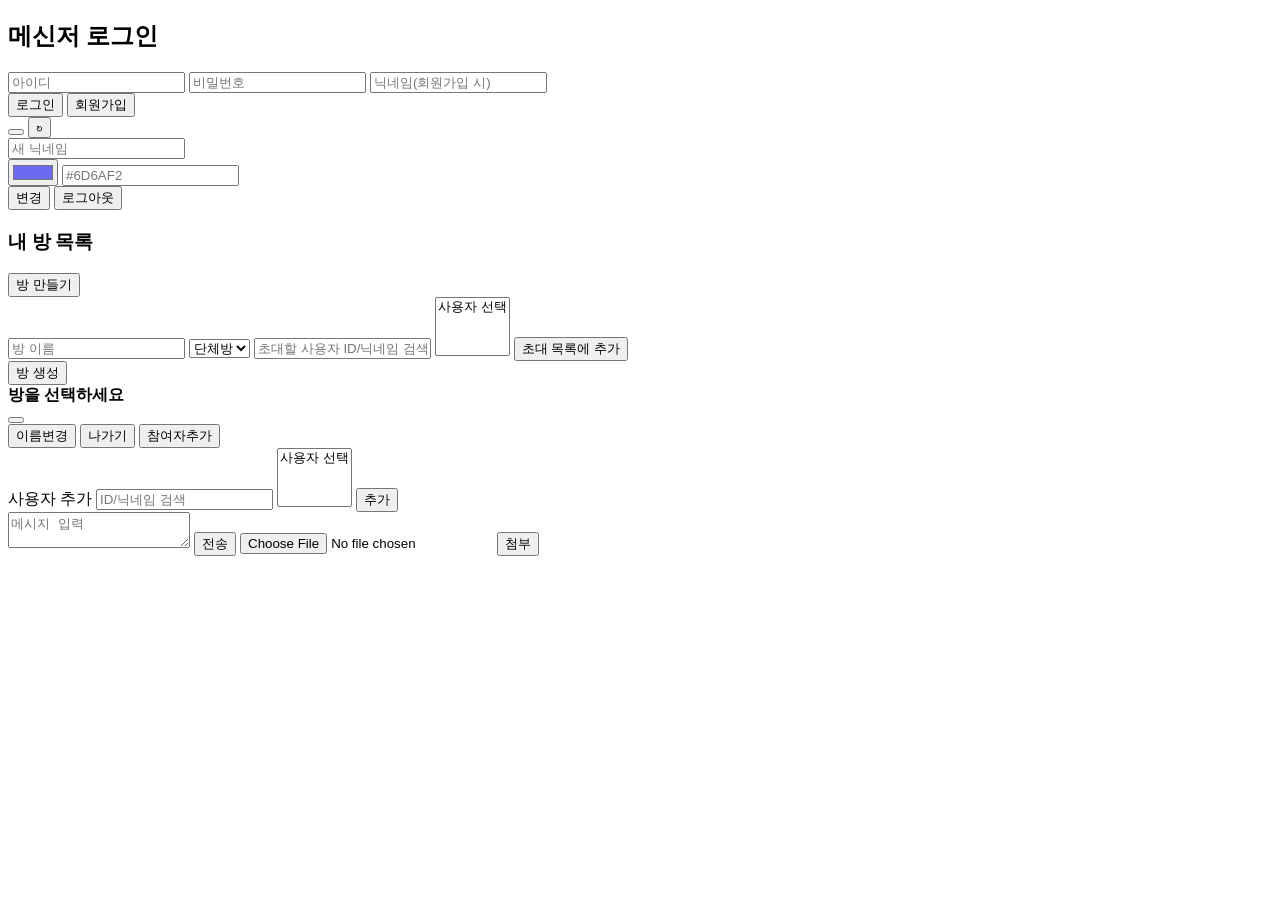
==== target/classes/static/index.html @ 92c78295 "오프라인 메신저 init." ====
<!doctype html>
<html lang="ko">
<head>
    <meta charset="UTF-8">
    <title>메신저</title>
    <meta name="theme-color" content="#6d6af2">
    <link rel="manifest" href="/site.webmanifest">
    <link rel="icon" href="/app-icon.svg" type="image/svg+xml">
    <link rel="stylesheet" href="/style.css">
</head>
<body>
<div id="loginPanel" class="login-panel">
    <div class="login-card">
        <h2>메신저 로그인</h2>
        <input id="loginId" placeholder="아이디">
        <input id="password" type="password" placeholder="비밀번호">
        <input id="displayName" placeholder="닉네임(회원가입 시)">
        <div class="row">
            <button onclick="login()">로그인</button>
            <button onclick="register()">회원가입</button>
        </div>
    </div>
</div>

<div id="app" class="app hidden">
    <aside>
        <div class="profile">
            <button id="profileToggle" class="profile-head" type="button" onclick="toggleProfileDetails()">
                <div id="myAvatar" class="avatar avatar-aurora"></div>
                <div>
                    <b id="myDisplayName"></b>
                    <span class="small" id="myLoginId"></span>
                </div>
            </button>
            <button id="refreshRoomsButton" class="refresh-button" type="button" onclick="loadRooms()" title="새로고침">↻</button>
            <div id="profileDetails" class="profile-details hidden">
                <input id="nicknameInput" placeholder="새 닉네임">
                <div class="avatar-picker" id="avatarPicker" aria-label="프로필 아이콘 선택"></div>
                <div class="custom-color-row">
                    <input id="avatarColorInput" type="color" value="#6d6af2" title="프로필 색상 선택">
                    <input id="avatarHexInput" placeholder="#6D6AF2" maxlength="7" autocomplete="off">
                </div>
                <button onclick="changeNickname()">변경</button>
                <button onclick="logout()" class="secondary">로그아웃</button>
            </div>
        </div>

        <section class="rooms-panel">
            <div class="section-title">
                <h3>내 방 목록</h3>
                <span id="roomCount" class="small"></span>
            </div>
            <div id="rooms" class="rooms"></div>
        </section>

        <section class="collapsible">
            <button id="roomCreateToggle" class="collapse-toggle" type="button" onclick="toggleRoomCreatePanel()" aria-expanded="false">
                <span>방 만들기</span>
                <span id="roomCreateArrow" class="collapse-arrow" aria-hidden="true"></span>
            </button>
            <div id="roomCreatePanel" class="collapse-panel hidden">
                <input id="roomName" placeholder="방 이름">
                <select id="roomType">
                    <option value="GROUP">단체방</option>
                    <option value="PRIVATE">개인방</option>
                </select>
                <input id="roomMemberSearchKeyword" placeholder="초대할 사용자 ID/닉네임 검색" oninput="searchUsersForRoom()">
                <select id="roomMemberSelect" size="3">
                    <option value="">사용자 선택</option>
                </select>
                <button onclick="addRoomMemberCandidate()">초대 목록에 추가</button>
                <div id="roomMemberCandidates" class="candidate-box"></div>
                <button onclick="createRoom()">방 생성</button>
            </div>
        </section>
    </aside>

    <main>
        <div class="room-header">
            <div class="room-info-row">
                <div class="room-title-block">
                    <strong id="currentRoomTitle">방을 선택하세요</strong>
                    <div class="small" id="memberList"></div>
                </div>
                <button id="roomActionToggle" class="room-action-toggle hidden" type="button" onclick="toggleRoomActions()" aria-expanded="false" title="방 메뉴"></button>
            </div>
            <div id="roomActions" class="room-actions hidden">
                <button onclick="renameRoom()" class="outline">이름변경</button>
                <button onclick="leaveRoom()" class="outline">나가기</button>
                <button onclick="toggleMemberAddPanel()">참여자추가</button>
            </div>

            <div id="memberAddPanel" class="member-add-row hidden">
                <span class="field-label">사용자 추가</span>
                <input id="userSearchKeyword" placeholder="ID/닉네임 검색" oninput="searchUsersForAdd()">
                <select id="addMemberSelect" size="3">
                    <option value="">사용자 선택</option>
                </select>
                <button onclick="addMember()">추가</button>
            </div>
        </div>
        <div id="messages"></div>
        <div class="sendbox">
            <textarea id="messageInput" placeholder="메시지 입력"></textarea>
            <button onclick="sendMessage()">전송</button>
            <input id="fileInput" type="file">
            <button id="uploadFileButton" onclick="chooseFile()" class="outline" title="파일 첨부">첨부</button>
        </div>
    </main>
</div>

<script src="/vendor/sockjs.min.js"></script>
<script src="/vendor/stomp.min.js"></script>
<script src="/app.js"></script>
</body>
</html>
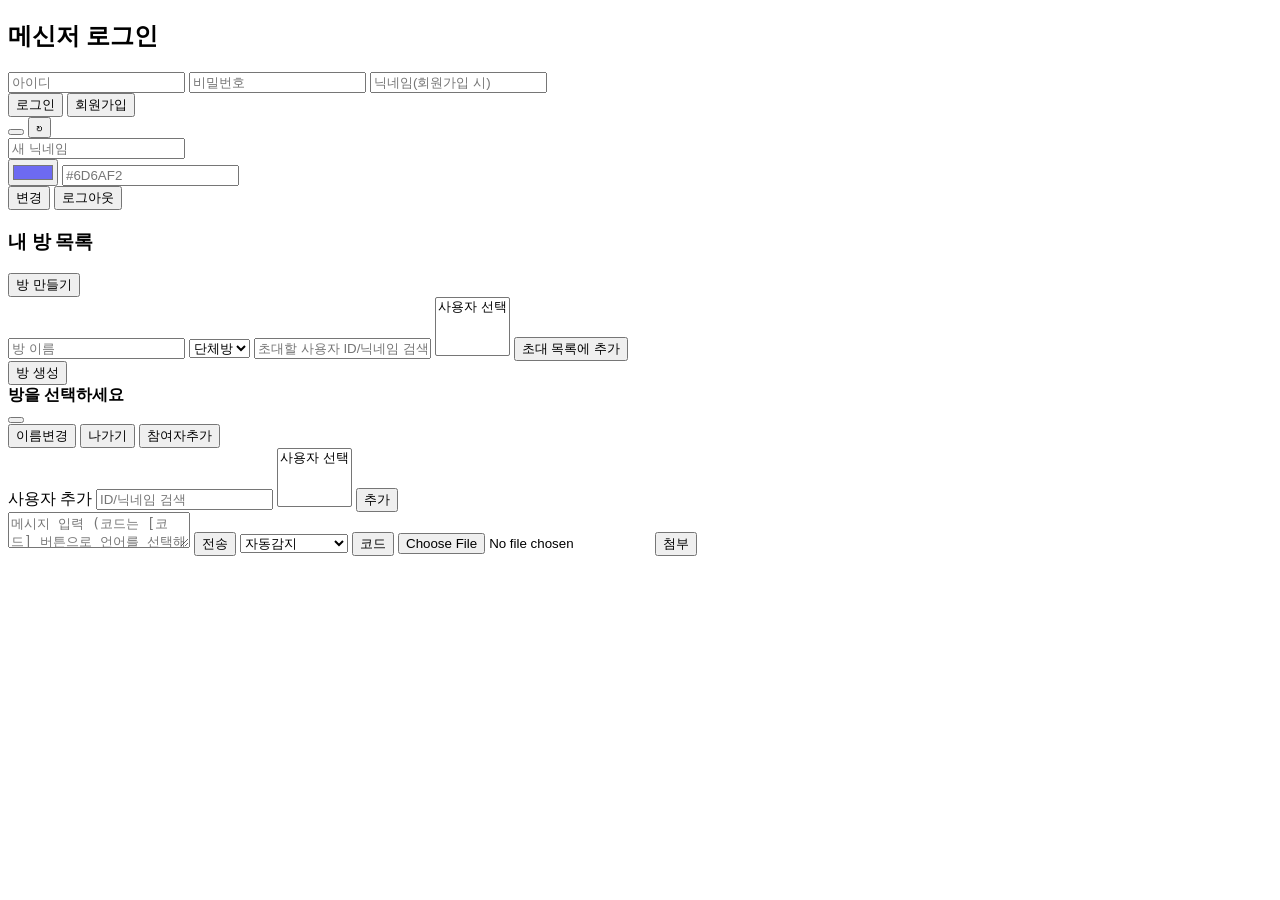
==== commit c2f13a85: "offline-messenger_v1 init" ====
--- a/target/classes/static/index.html
+++ b/target/classes/static/index.html
@@ -7,6 +7,7 @@
     <link rel="manifest" href="/site.webmanifest">
     <link rel="icon" href="/app-icon.svg" type="image/svg+xml">
     <link rel="stylesheet" href="/style.css">
+    <script src="/code-format.js"></script>
 </head>
 <body>
 <div id="loginPanel" class="login-panel">
@@ -101,8 +102,26 @@
         </div>
         <div id="messages"></div>
         <div class="sendbox">
-            <textarea id="messageInput" placeholder="메시지 입력"></textarea>
+            <textarea id="messageInput" placeholder="메시지 입력 (코드는 [코드] 버튼으로 언어를 선택해 넣거나, 그대로 붙여넣으면 자동 서식이 적용됩니다)"></textarea>
             <button onclick="sendMessage()">전송</button>
+            <select id="codeLangSelect" title="코드 언어 선택 (기본: 자동감지)">
+                <option value="">자동감지</option>
+                <option value="java">Java</option>
+                <option value="jsp">JSP</option>
+                <option value="html">HTML</option>
+                <option value="xml">XML</option>
+                <option value="markdown">Markdown</option>
+                <option value="css">CSS</option>
+                <option value="javascript">JavaScript</option>
+                <option value="json">JSON</option>
+                <option value="sql">SQL</option>
+                <option value="python">Python</option>
+                <option value="bash">Shell</option>
+                <option value="yaml">YAML</option>
+                <option value="properties">Properties</option>
+                <option value="plaintext">Text(서식없음)</option>
+            </select>
+            <button id="insertCodeButton" onclick="insertCodeBlock()" class="outline" title="선택한 언어로 코드 블록 삽입">코드</button>
             <input id="fileInput" type="file">
             <button id="uploadFileButton" onclick="chooseFile()" class="outline" title="파일 첨부">첨부</button>
         </div>
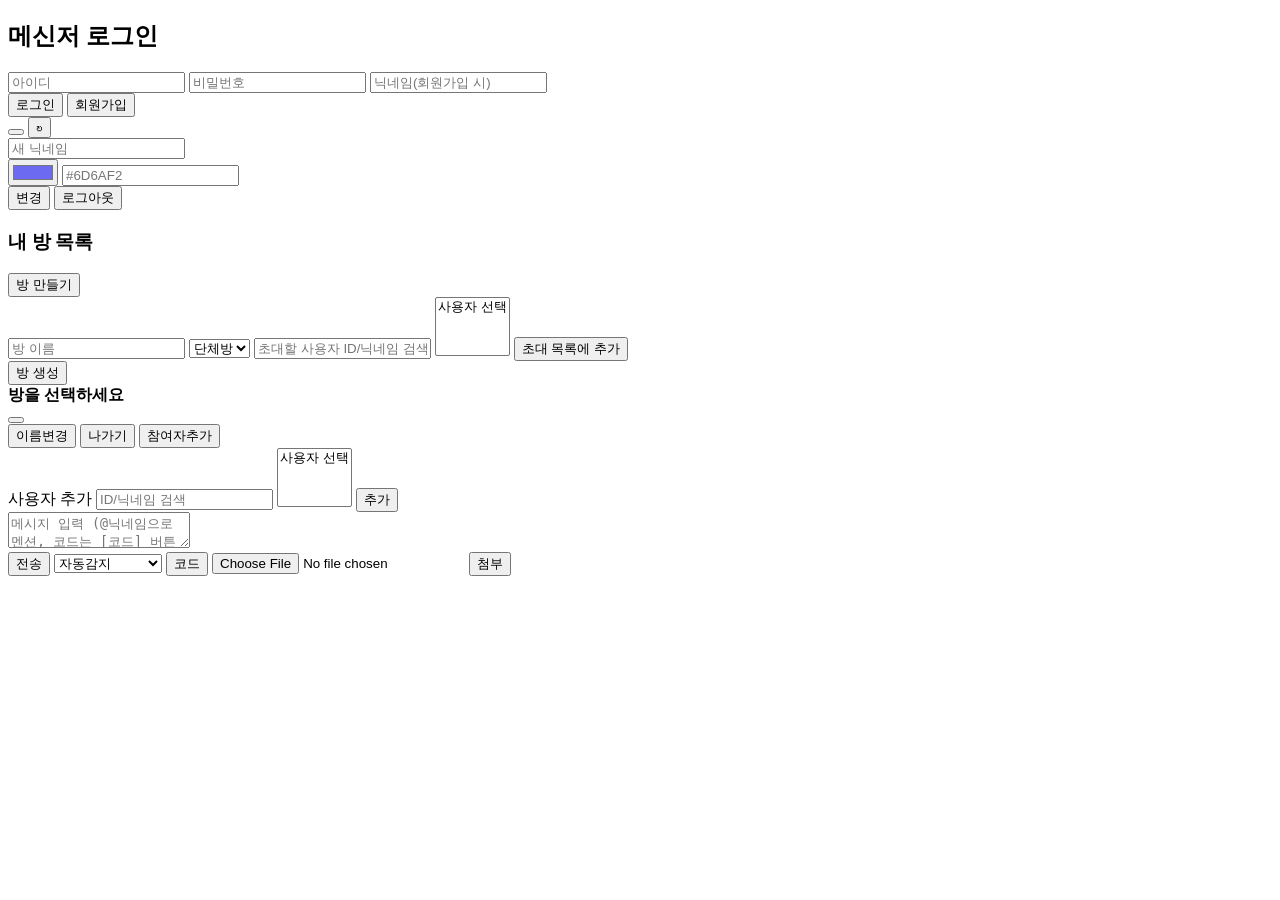
==== commit e428cdf2: "멘션기능, 코드서식/문법 강조 기능, 마크다운뷰/코드 전환, 나와의 채팅 기능 추가" ====
--- a/target/classes/static/index.html
+++ b/target/classes/static/index.html
@@ -27,7 +27,7 @@
     <aside>
         <div class="profile">
             <button id="profileToggle" class="profile-head" type="button" onclick="toggleProfileDetails()">
-                <div id="myAvatar" class="avatar avatar-aurora"></div>
+                <div id="myAvatar" class="avatar avatar-av1"></div>
                 <div>
                     <b id="myDisplayName"></b>
                     <span class="small" id="myLoginId"></span>
@@ -102,7 +102,10 @@
         </div>
         <div id="messages"></div>
         <div class="sendbox">
-            <textarea id="messageInput" placeholder="메시지 입력 (코드는 [코드] 버튼으로 언어를 선택해 넣거나, 그대로 붙여넣으면 자동 서식이 적용됩니다)"></textarea>
+            <div class="message-input-wrap">
+                <div id="mentionDropdown" class="mention-dropdown hidden"></div>
+                <textarea id="messageInput" placeholder="메시지 입력 (@닉네임으로 멘션, 코드는 [코드] 버튼으로 언어를 선택해 넣거나 그대로 붙여넣으면 자동 서식이 적용됩니다)"></textarea>
+            </div>
             <button onclick="sendMessage()">전송</button>
             <select id="codeLangSelect" title="코드 언어 선택 (기본: 자동감지)">
                 <option value="">자동감지</option>
